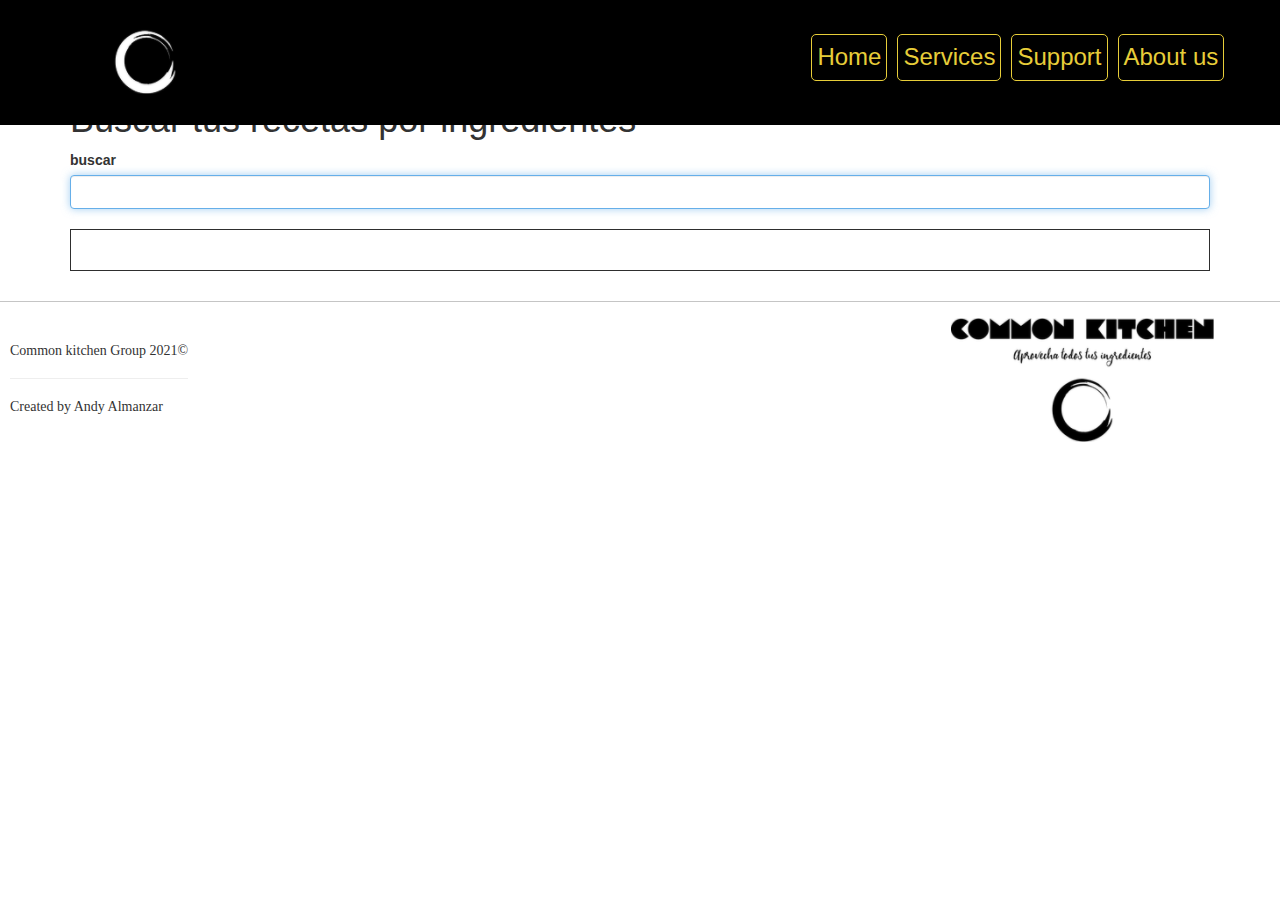
==== Servicios.html @ b26494a2 "primer commit" ====
<!DOCTYPE html>
<html lang="en">
<head>
    <meta charset="UTF-8">
    <meta http-equiv="X-UA-Compatible" content="IE=edge">
    <meta name="viewport" content="width=device-width, initial-scale=1.0">
    <title>Services</title>
    <link rel="stylesheet" href="Stylos.css">
    <link rel="stylesheet" href="https://maxcdn.bootstrapcdn.com/bootstrap/3.3.7/css/bootstrap.min.css" integrity="sha384-BVYiiSIFeK1dGmJRAkycuHAHRg32OmUcww7on3RYdg4Va+PmSTsz/K68vbdEjh4u" crossorigin="anonymous">
</head>
<body>
    <div class="contenedor1">
        <div class="img">
           <img src="./Recursos/Img/common kitchen.png" alt="">
       </div>
       <div Class="navBar" style="padding-left: 30%;">
        <button class="list1"><a  class="Ref"  href="./Index.html">Home</a></button>
        <button class="list1"><a  class="Ref" href="./Servicios.html">Services</a></button>
        <button class="list1"><a class="Ref" href="./Support.html">Support</a></button>
        <button class="list1"><a class="Ref" href="">About us</a></button>
       </div>
       </div> 
       <div class="limpiador"></div> 
        <section class="container">
            <header>
                <h1>Buscar tus recetas por ingredientes</h1>
            </header>
            <div class="form1">
                <label for="caja_busqueda">buscar</label>
                <input type="text" class="form-control" name="caja_busqueda" id="busqueda">
            </div>
            <div id="datos" class="Datos">
               
            </div>
        </section>
        <script src="./jquery-3.6.0.min.js"></script>
        <script src="./main.js"></script>
       <footer>
        <div class="piedepagina">
           
            <H5 class="Common">Common kitchen Group 2021© <br><hr> Created by Andy Almanzar</H5>
            <div class="img2">
                <img src="./Recursos/Img/Common kitchen White.png">
            </div>
           
        </div>
    </footer>
</body>
</html>
---- Stylos.css ----
body{
    margin: 0%;
    padding: 0%;
    background-color: black;
    position: relative;
    top: 70px;
}
.contenedor1{
    align-items: center;
    width: 100%;
    height: 15%;
    background-color: black;
    display: flex;
    text-align: left;
    position: fixed;
    top: -10px;
    z-index: 2;
}
.img{
    width: 33%;
    padding-left: 100px;
    padding-right: 300px;
}
.list1{
    border: 1px solid rgb(231, 205, 57) ;
    border-radius: 5px;
    color: rgb(231, 205, 57) ;
    padding: 5px;
    display: flex;
    float: left;
    font-size: 24px;
    margin:5px;
    background-color: transparent;
}
.list1:hover{
    color: rgb(255, 255, 255);
    border:2px solid white;
}
.info1{

margin-top: 10%;
background-color: rgb(255, 255, 255);
max-height: 500px;
border-radius: 5px;
margin: 5px;
text-align: center;
padding: 20px  ;
font-size: 20px;
font-family: Georgia, 'Times New Roman', Times, serif;
}
.piedepagina{
    display: flex;
    background-color: white;
    max-height: 200px;
    font-family: Georgia, 'Times New Roman', Times, serif;
    font-size: 11;
    align-items: center;
    padding: 10px;
    border-top: 1px solid rgb(197, 197, 197);
}
.common{
    padding: 10%;
    text-align: center;
}
.img2{
    padding-left: 60%;
}
.demo{
    align-items: center;
    padding: 20px;
    max-height: 500px ;
    padding:5%; 
    float: right;
    background-color: rgb(255, 255, 255);
    color: black;
    border-radius: 5px;
    text-align: center;
    font-family: Arial, Helvetica, sans-serif;
    display: flex;
}
.contenedor2{
    align-items: center;
    padding: 20px;
    max-width: 1000px;
    margin-left: 10%; 
}
.contenedor3{
    background-color: rgb(0, 0, 0);
    color: rgb(231, 205, 57);
    max-height: 500px;
    border-radius: 5px;
    margin: 5px;
    text-align: center;
    padding: 20px  ;
    font-size: 20px;
    font-family: Georgia, 'Times New Roman', Times, serif; 
    
}
.demo{
    align-items: center;
    padding: 20px;
    max-height: 500px ;
    padding:5%; 
    float: right;
    background-color: rgb(255, 255, 255);
    color: black;
    border-radius: 5px;
    text-align: center;
    font-family: Georgia, 'Times New Roman', Times, serif;
}

.figma{
    max-height: 20%;
    align-items: center;
    border-radius: 2px;
}

.contenedor4{
    background-color: rgb(0, 0, 0);
    color: rgb(231, 205, 57);
    border-radius: 5px;
    margin: 5px;
    text-align: center;
    padding: 20px  ;
    font-size: 20px;
    font-family: Georgia, 'Times New Roman', Times, serif; 
    margin: 0 10%;
    
}

.info2{
    background-color: rgb(255, 255, 255);
    border-radius: 5px;
    margin: 5px;
    text-align: center;
    padding: 20px  ;
    font-size: 20px;
    font-family: Georgia, 'Times New Roman', Times, serif;
    height: 1050px;
    align-items: center;
    }
.Ref{
    color: rgb(231, 205, 57) ;
    text-decoration: none;
    }

    .Ref:hover{
        color: rgb(255, 255, 255);
    }
.contenedorSup{
background-color: rgb(255, 255, 255);
max-height: 500px;
border-radius: 5px;
margin: 5px;
text-align: center;
padding: 20px  ;
font-size: 20px;
font-family: Georgia, 'Times New Roman', Times, serif;
background-image:url(./Recursos/Img/sushi-plato-estilo-fotografia-comida-oscura_158593-45.jpg);
color: honeydew;
height: 350px;
margin: 0 5%;
border: 2px solid white;
margin-bottom: 5%;
}        
.support1:img{
    border:1px solid black;
    border-radius: 5px;
    display: inline-flex;
    
    padding: 2%;

}
.Buscador{
    border-radius: 2px;
    background-color: rgb(255, 255, 255);
    max-height: 2%;
    padding: 1% 5%;
    text-align: center;
    font-family: Cambria, Cochin, Georgia, Times, 'Times New Roman', serif;
    display: flex;
    align-items: center;
}
.entrada1{
    border-radius: 10px;
    background-color: rgb(88, 88, 88);
    width: 820px;
    height: 52px ;
}
.info3{
    background-color: rgb(0, 0, 0);
    border-radius: 5px;
    margin: 5px;
    text-align: center;
    padding: 20px  ;
    font-size: 20px;
    font-family: Georgia, 'Times New Roman', Times, serif;
    color: white;
}

.img3{
    float: right;
}
   
 .limpiador{
     clear: both;
 }

 .form1{
     align-items: center;
     margin:20% , 40%; 
 }

.Datos{
    padding: 2rem;
    margin: 2rem 0rem;
    border: 1px solid rgb(46, 46, 46);
}
.alert{
    width: 100%;;
    padding: 1rem 1rem;
    background-color: rgb(255, 65, 65);
    color: white;
}
tr{
    transition: 0.3s;
    border-bottom: 1px solid rgb(236, 236, 236);
}
tr td{
    padding: 1rem 1rem !important;
}
thead tr{
    background-color: rgb(95, 95, 95);
    color: rgb(240, 236, 236);
}
thead tr td{
    font-weight: bold;
}
tr:hover{
    background-color: rgb(228, 228, 228);
}
.container{
    padding: 1rem 1rem;
}
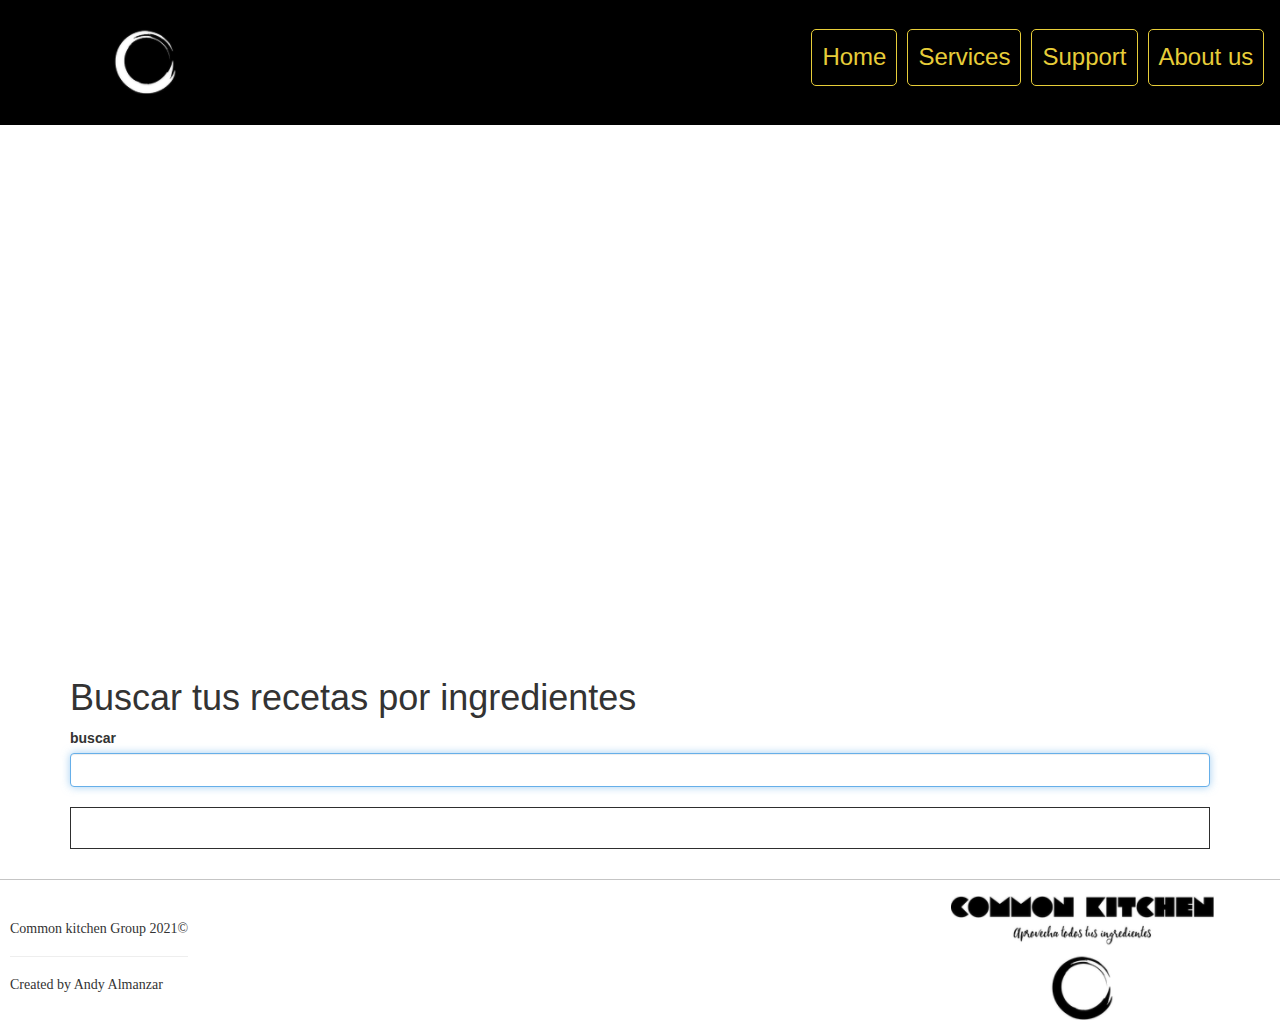
==== commit dd4abe2a: "arreglos de diseno" ====
--- a/Servicios.html
+++ b/Servicios.html
@@ -20,6 +20,7 @@
         <button class="list1"><a class="Ref" href="">About us</a></button>
        </div>
        </div> 
+       <div style="height: 130px;"></div>  
        <div class="limpiador"></div> 
         <section class="container">
             <header>
--- a/Stylos.css
+++ b/Stylos.css
@@ -25,7 +25,7 @@
     border: 1px solid rgb(231, 205, 57) ;
     border-radius: 5px;
     color: rgb(231, 205, 57) ;
-    padding: 5px;
+    padding: 1rem;
     display: flex;
     float: left;
     font-size: 24px;
@@ -38,7 +38,7 @@
 }
 .info1{
 
-margin-top: 10%;
+margin-top: 20%;
 background-color: rgb(255, 255, 255);
 max-height: 500px;
 border-radius: 5px;
@@ -241,5 +241,6 @@
 }
 .container{
     padding: 1rem 1rem;
-}
-
+    margin-top: 35%;
+}
+
